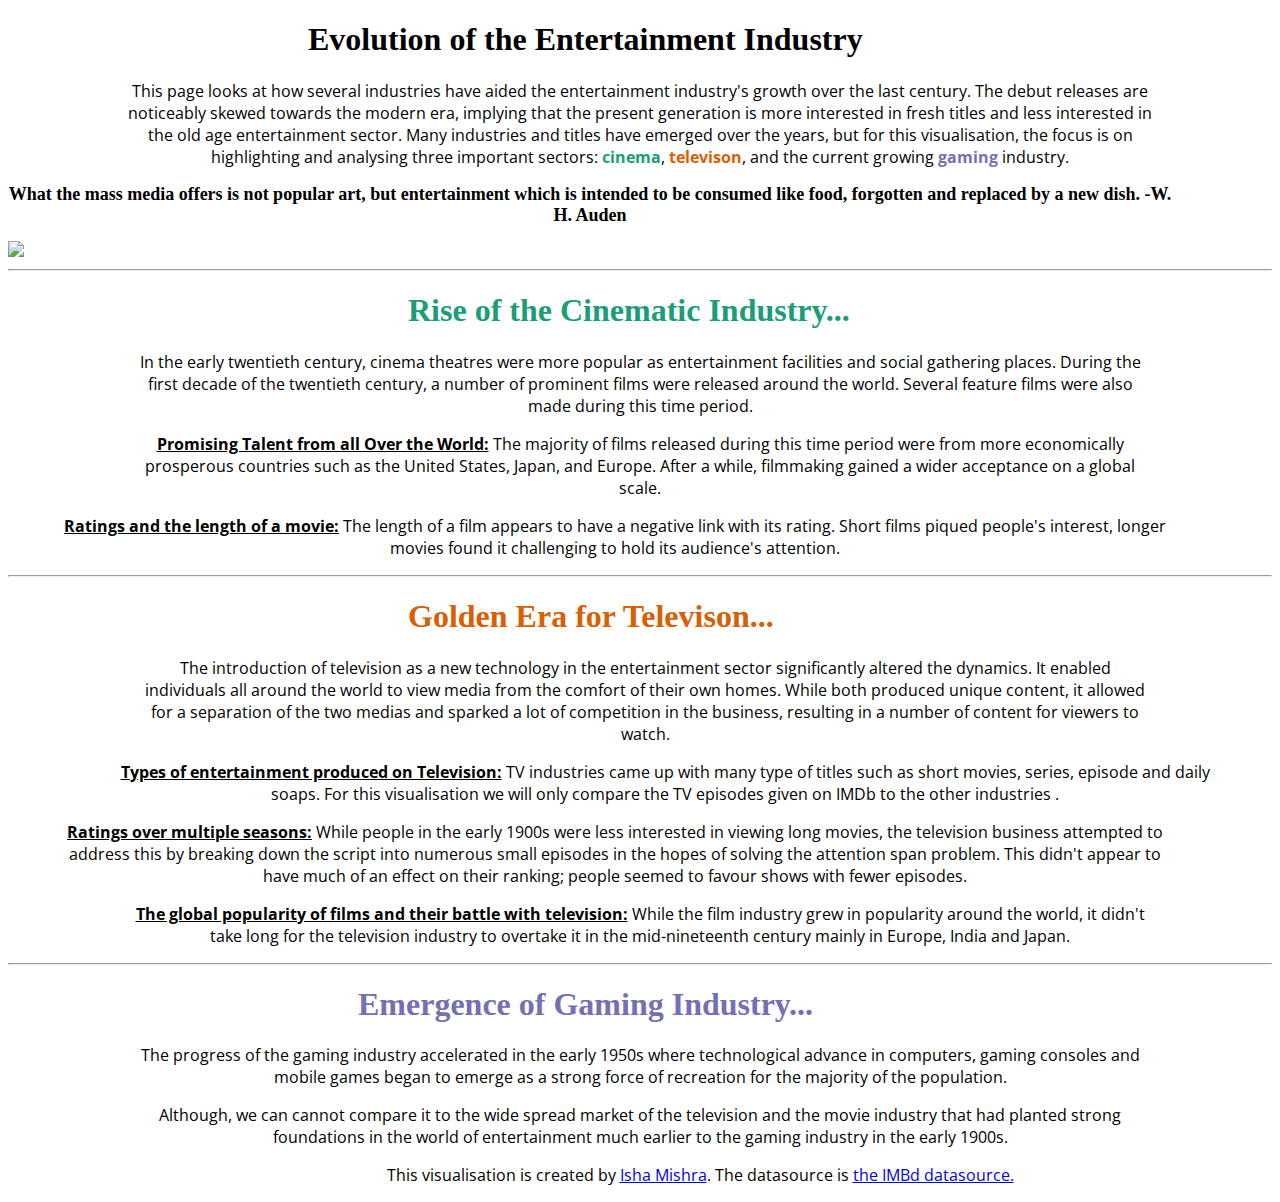
==== project_2/index.html @ 968bc0c5 "Add files via upload" ====
<!doctype html>
<html>
<head>
<title>Movies</title>
<meta name="description" content="Our first page">
<meta name="keywords" content="html tutorial template">
<link rel="stylesheet" href="https://fonts.googleapis.com/icon?family=Material+Icons">
<link rel="stylesheet" href="https://code.getmdl.io/1.3.0/material.indigo-pink.min.css">
<script defer src="https://code.getmdl.io/1.3.0/material.min.js"></script>


  <!-- Import styling font  -->
<link rel="preconnect" href="https://fonts.googleapis.com">
<link rel="preconnect" href="https://fonts.gstatic.com" crossorigin>
<link href="https://fonts.googleapis.com/css2?family=Open+Sans&display=swap" rel="stylesheet">

  <!-- Import Vega & Vega-Lite (does not have to be from CDN) -->
  <script src="https://cdn.jsdelivr.net/npm/vega@5"></script>
  <script src="https://cdn.jsdelivr.net/npm/vega-lite@5"></script>
  <script src="https://cdn.jsdelivr.net/npm/vega-embed@6"></script>
  <link rel="stylesheet" href="index.css">

</head>
<body>
  
    <!-- Always shows a header, even in smaller screens. -->
<div class="mdl-layout mdl-js-layout mdl-layout--fixed-header">
  
    <main class="mdl-layout__content">
      <div class="page-content">
        <!--Row 1-->
        <div class="mdl-grid">
          <h1 id="heading1" style="font-family: 'Times New Roman', Times, serif;"> Evolution of the Entertainment Industry  </h1> 
            <p style="text-align: center;padding-left: 120px; padding-right: 120px;">This page looks at how several industries have aided the entertainment industry's growth over the last century. The debut releases are noticeably skewed towards the modern era, implying that the present generation is more interested in fresh titles and less interested in the old age entertainment sector. Many industries and titles have emerged over the years, but for this visualisation, the focus is on highlighting and analysing three important sectors: <b><span style="color: #1b9e77;">cinema</span></b>, <b><span style="color: #d95f02;">televison</span></b>, and the current growing <b><span style="color: #7570b3;">gaming</span></b> industry.</p>
            
            <!--Row 1 : Col 1-->
                <div id="row1col1"  class="mdl-cell mdl-cell--7-col" >
                  <div id="vis1">
                  </div>
                </div>
                <div id="row1col2"  class="mdl-cell mdl-cell--5-col">
                  
                  <h2 style="font-size: large;font-family: 'Times New Roman', Times, serif;text-align:center ;"> What the mass media offers is not popular art, but entertainment which is intended to be consumed like food, forgotten and replaced by a new dish. <b>-W. H. Auden</b></h2>
                  <img src="https://raw.githubusercontent.com/isha018/3179-repository/main/project_2/wh_auden.jpeg"  style="width: 500px;">
                </div>
        </div>
        <hr>
        <!--Row 2-->
        <div class="mdl-grid">
          <h1 id="heading2" style="font-family: 'Times New Roman', Times, serif; color: #1b9e77;"> Rise of the Cinematic Industry... </h1>
          <p style="text-align: center;padding-left: 120px; padding-right: 120px;">In the early twentieth century, cinema theatres were more popular as entertainment facilities and social gathering places. During the first decade of the twentieth century, a number of prominent films were released around the world. Several feature films were also made during this time period.</p>
        </div>
          <!--Row 3 Graph : Movies during early years -->
        <div class="mdl-grid">
          <div class = "mdl-cell mdl-cell--12-col" >
          <div id = "vis2" style="  padding-left: 150px;">
          </div>
          </div>
        </div>
        <!--Content for the graph : Movies during early years-->
        <div class="mdl-grid">
          <p style="text-align: center;padding-left: 120px; padding-right: 120px;"> <u><b>Promising Talent from all Over the World:</b></u> The majority of films released during this time period were from more economically prosperous countries such as the United States, Japan, and Europe. After a while, filmmaking gained a wider acceptance on a global scale.</p>
        </div>

        <div class="mdl-grid">
          <div class = "mdl-cell mdl-cell--6-col" id = "vis3" style="padding-left: 125px;">
          </div>
          <div class = "mdl-cell mdl-cell--6-col" id = "vis4" style="padding-left: 75px;">
          </div>
        </div>

        <div class="mdl-grid">
          <div class = "mdl-cell mdl-cell--6-col">
            <p>
            </p>
          </div>
          <div class = "mdl-cell mdl-cell--6-col">
            <p style="text-align: center;padding-right: 100px;padding-left:50px ;">
              <u><b>Ratings and the length of a movie:</b></u> The length of a film appears to have a negative link with its rating. Short films piqued people's interest, longer movies found it challenging to hold its audience's attention.
            </p>
          </div>
        </div>

        <hr>


        <!---Content for the Television Industry -->

        <div class="mdl-grid">
          <h1 id="heading2" style="font-family: 'Times New Roman', Times, serif; color: #d95f02;"> Golden Era for Televison... </h1>
          <p style="text-align: center;padding-left: 130px; padding-right: 120px;">
            The introduction of television as a new technology in the entertainment sector significantly altered the dynamics. It enabled individuals all around the world to view media from the comfort of their own homes. While both produced unique content, it allowed for a separation of the two medias and sparked a lot of competition in the business, resulting in a number of content for viewers to watch.
          </p>
        </div>

        <div class="mdl-grid">
          <div class = "mdl-cell mdl-cell--6-col" id = "vis8" style="padding-left: 100px;">
          </div>
          <div class = "mdl-cell mdl-cell--6-col" id = "vis6" style="padding-left: 75px;">
          </div>
        </div>

        <div class="mdl-grid">
          <div class = "mdl-cell mdl-cell--6-col">
            <p style="text-align: center;padding-right: 50px;padding-left: 100px;">
              <b><u>Types of entertainment produced on Television:</u></b> TV industries came up with many type of titles such as short movies, series, episode and daily soaps. For this visualisation we will only compare the TV episodes given on IMDb to the other industries . 
            </p>
          </div>
          <div class = "mdl-cell mdl-cell--6-col">
            <p style="text-align: center;padding-right: 100px;padding-left:50px ;">
              <u><b>Ratings over multiple seasons:</b></u> While people in the early 1900s were less interested in viewing long movies, the television business attempted to address this by breaking down the script into numerous small episodes in the hopes of solving the attention span problem. This didn't appear to have much of an effect on their ranking; people seemed to favour shows with fewer episodes.
            </p>
          </div>
        </div>

        <div class="mdl-grid">
          <div class = "mdl-cell mdl-cell--12-col" >
          <div id = "vis5" style=" padding-left: 150px;">
          </div>
          </div>
        </div>

        <div class="mdl-grid">
          <p style="text-align: center;padding-left: 120px; padding-right: 120px;"><b><u>The global popularity of films and their battle with television:</u></b> While the film industry grew in popularity around the world, it didn't take long for the television industry to overtake it in the mid-nineteenth century mainly in Europe, India and Japan.</p>
        </div>
        <!-- for extra space on in the end-->
        <div class="mdl-grid">
        </div>
          
          
      
      <hr>

    <!--Row 4-->
    <div class="mdl-grid">
      <h1 id="heading4" style="font-family: 'Times New Roman', Times, serif; color: #7570b3;"> Emergence of Gaming Industry...</h1>
      <p style="text-align: center;  padding-left: 120px; padding-right: 120px;">
        The progress of the gaming industry accelerated in the early 1950s where technological advance in computers, gaming consoles and mobile games began to emerge as a strong force of recreation for the majority of the population.
      </p>
    </div>

    <div class="mdl-grid">
      <div class = "mdl-cell mdl-cell--12-col" >
      <div id = "vis7" style=" padding-left: 150px;">
      </div>
      </div>
    </div>
    
    <div class="mdl-grid">
      <p style="text-align: center; padding-left: 120px; padding-right: 120px;">Although, we can cannot compare it to the wide spread market of the television and the movie industry that had planted strong foundations in the world of entertainment much earlier to the gaming industry in the early 1900s.</p>
    </div>


    <!-- for extra space on in the end-->
    <div class="mdl-grid">
      
      
    </div>


    <div class="mdl-grid">      
      <p style="text-align: center;  padding-left: 120px;">
        This visualisation is created by <a href="https://github.com/isha018" target="_blank">Isha Mishra</a>. The datasource is <a href="https://datasets.imdbws.com/" target="_blank">the IMBd datasource</href>.  
      </p>
    </div>


      </div>
    </main>
  </div>

  <script type="text/javascript">
    var specVis1 = "https://raw.githubusercontent.com/isha018/3179-repository/main/project_2/areayr.vg.json";
    var specVis2 = "https://raw.githubusercontent.com/isha018/3179-repository/main/project_2/map.movies.vg.json";
    var specVis3 = "https://raw.githubusercontent.com/isha018/3179-repository/main/project_2/bar_chart.vg.json"; 
    var specVis4 = "https://raw.githubusercontent.com/isha018/3179-repository/main/project_2/dotplot.rating.dur.vg.json";
    var specVis5 = "https://raw.githubusercontent.com/isha018/3179-repository/main/project_2/map.movie.tv.vg.json";
    var specVis6 = "https://raw.githubusercontent.com/isha018/3179-repository/main/project_2/dotplot.rating.season.vg.json";
    var specVis7 = "https://raw.githubusercontent.com/isha018/3179-repository/main/project_2/map.gaming.vg.json";
    var specVis8 = "https://raw.githubusercontent.com/isha018/3179-repository/main/project_2/lineplot.vg.json";
        
  
    vegaEmbed('#vis1', specVis1, {"actions": false}).catch(console.error);
    vegaEmbed('#vis2', specVis2, {"actions": false}).catch(console.error);
    vegaEmbed('#vis3', specVis3, {"actions": false}).catch(console.error);    
    vegaEmbed('#vis4', specVis4, {"actions": false}).catch(console.error);
    vegaEmbed('#vis5', specVis5, {"actions": false}).catch(console.error);
    vegaEmbed('#vis6', specVis6, {"actions": false}).catch(console.error); 
    vegaEmbed('#vis7', specVis7, {"actions": false}).catch(console.error);
    vegaEmbed('#vis8', specVis8, {"actions": false}).catch(console.error);  
  </script>
</body>
</html>
---- project_2/index.css ----
#heading1 {
    padding-left: 300px;
}
#heading2 {
    padding-left: 400px;
}


#heading4 {
    padding-left: 350px;
}
#row1col1 {
    padding-left: 50px;
    padding-right: 0px;
    margin: 0px;
    align-items: center;
}
#row1col2 {
    padding-right: 100px;
    padding-left: 0px;
    margin: 0px;
    text-align: left;
}
p {
font-family: 'Open Sans', sans-serif;}
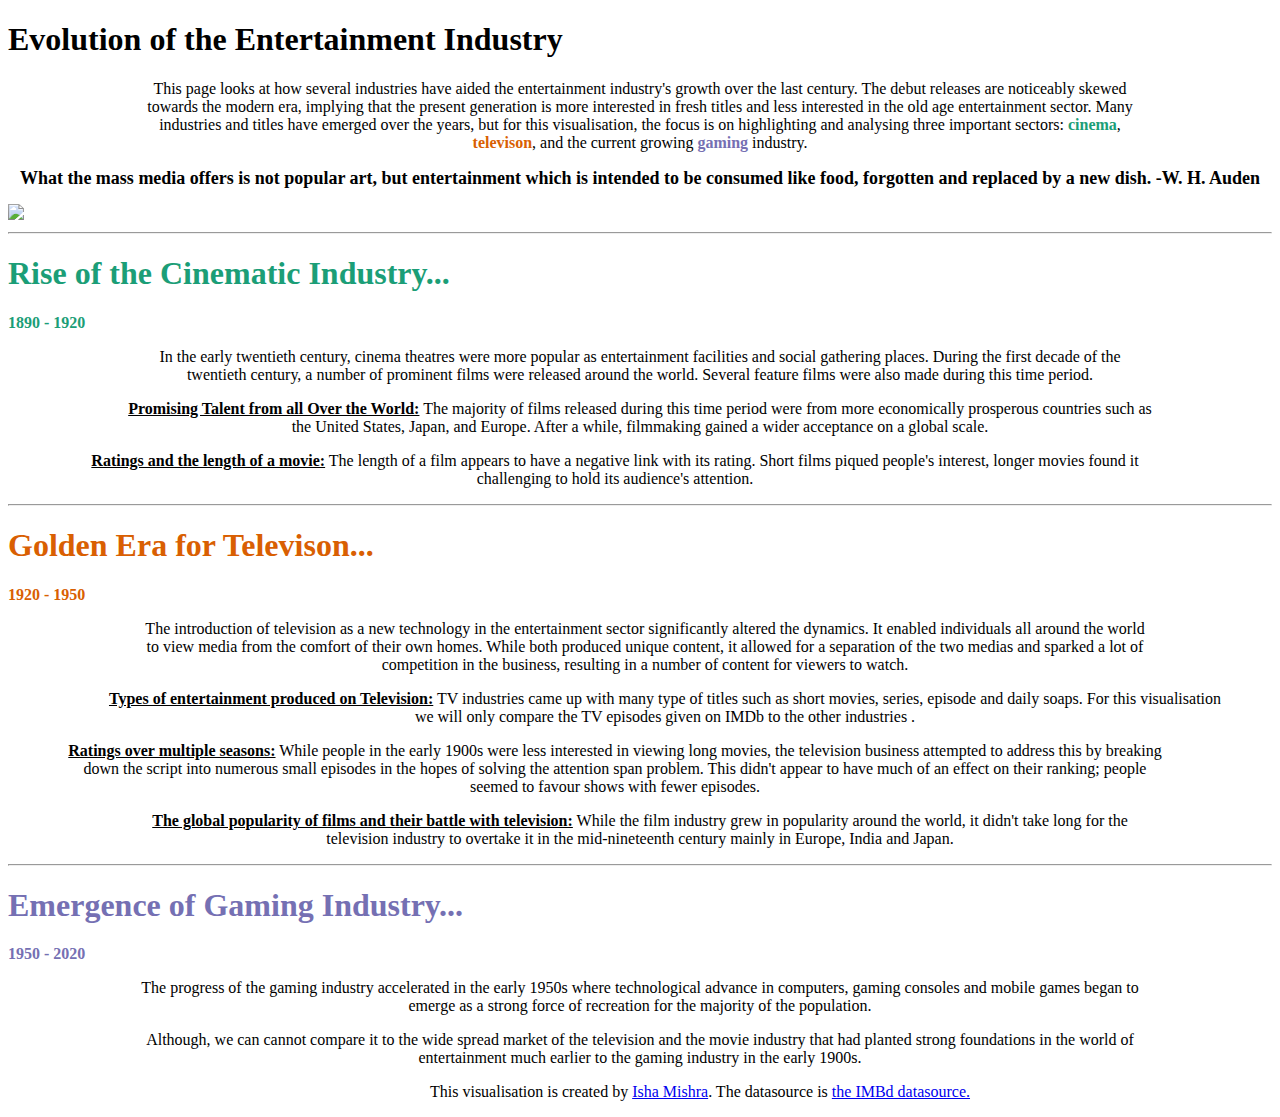
==== commit 5362def7: "Update index.html" ====
--- a/project_2/index.html
+++ b/project_2/index.html
@@ -18,7 +18,7 @@
   <script src="https://cdn.jsdelivr.net/npm/vega@5"></script>
   <script src="https://cdn.jsdelivr.net/npm/vega-lite@5"></script>
   <script src="https://cdn.jsdelivr.net/npm/vega-embed@6"></script>
-  <link rel="stylesheet" href="index.css">
+  <link rel="stylesheet" href="https://raw.githubusercontent.com/isha018/3179-repository/main/project_2/index.css">
 
 </head>
 <body>
@@ -47,7 +47,9 @@
         <hr>
         <!--Row 2-->
         <div class="mdl-grid">
-          <h1 id="heading2" style="font-family: 'Times New Roman', Times, serif; color: #1b9e77;"> Rise of the Cinematic Industry... </h1>
+          <h1 id="heading2" style="font-family: 'Times New Roman', Times, serif; color: #1b9e77;"> Rise of the Cinematic Industry...</h1>
+          
+          <p style="color: #1b9e77;"><strong>1890 - 1920</strong></p>
           <p style="text-align: center;padding-left: 120px; padding-right: 120px;">In the early twentieth century, cinema theatres were more popular as entertainment facilities and social gathering places. During the first decade of the twentieth century, a number of prominent films were released around the world. Several feature films were also made during this time period.</p>
         </div>
           <!--Row 3 Graph : Movies during early years -->
@@ -88,6 +90,7 @@
 
         <div class="mdl-grid">
           <h1 id="heading2" style="font-family: 'Times New Roman', Times, serif; color: #d95f02;"> Golden Era for Televison... </h1>
+          <p style="color: #d95f02;"><strong>1920 - 1950</strong></p>
           <p style="text-align: center;padding-left: 130px; padding-right: 120px;">
             The introduction of television as a new technology in the entertainment sector significantly altered the dynamics. It enabled individuals all around the world to view media from the comfort of their own homes. While both produced unique content, it allowed for a separation of the two medias and sparked a lot of competition in the business, resulting in a number of content for viewers to watch.
           </p>
@@ -134,6 +137,7 @@
     <!--Row 4-->
     <div class="mdl-grid">
       <h1 id="heading4" style="font-family: 'Times New Roman', Times, serif; color: #7570b3;"> Emergence of Gaming Industry...</h1>
+      <p style="color: #7570b3;"><strong>1950 - 2020</strong></p>
       <p style="text-align: center;  padding-left: 120px; padding-right: 120px;">
         The progress of the gaming industry accelerated in the early 1950s where technological advance in computers, gaming consoles and mobile games began to emerge as a strong force of recreation for the majority of the population.
       </p>
@@ -190,4 +194,4 @@
     vegaEmbed('#vis8', specVis8, {"actions": false}).catch(console.error);  
   </script>
 </body>
-</html>+</html>
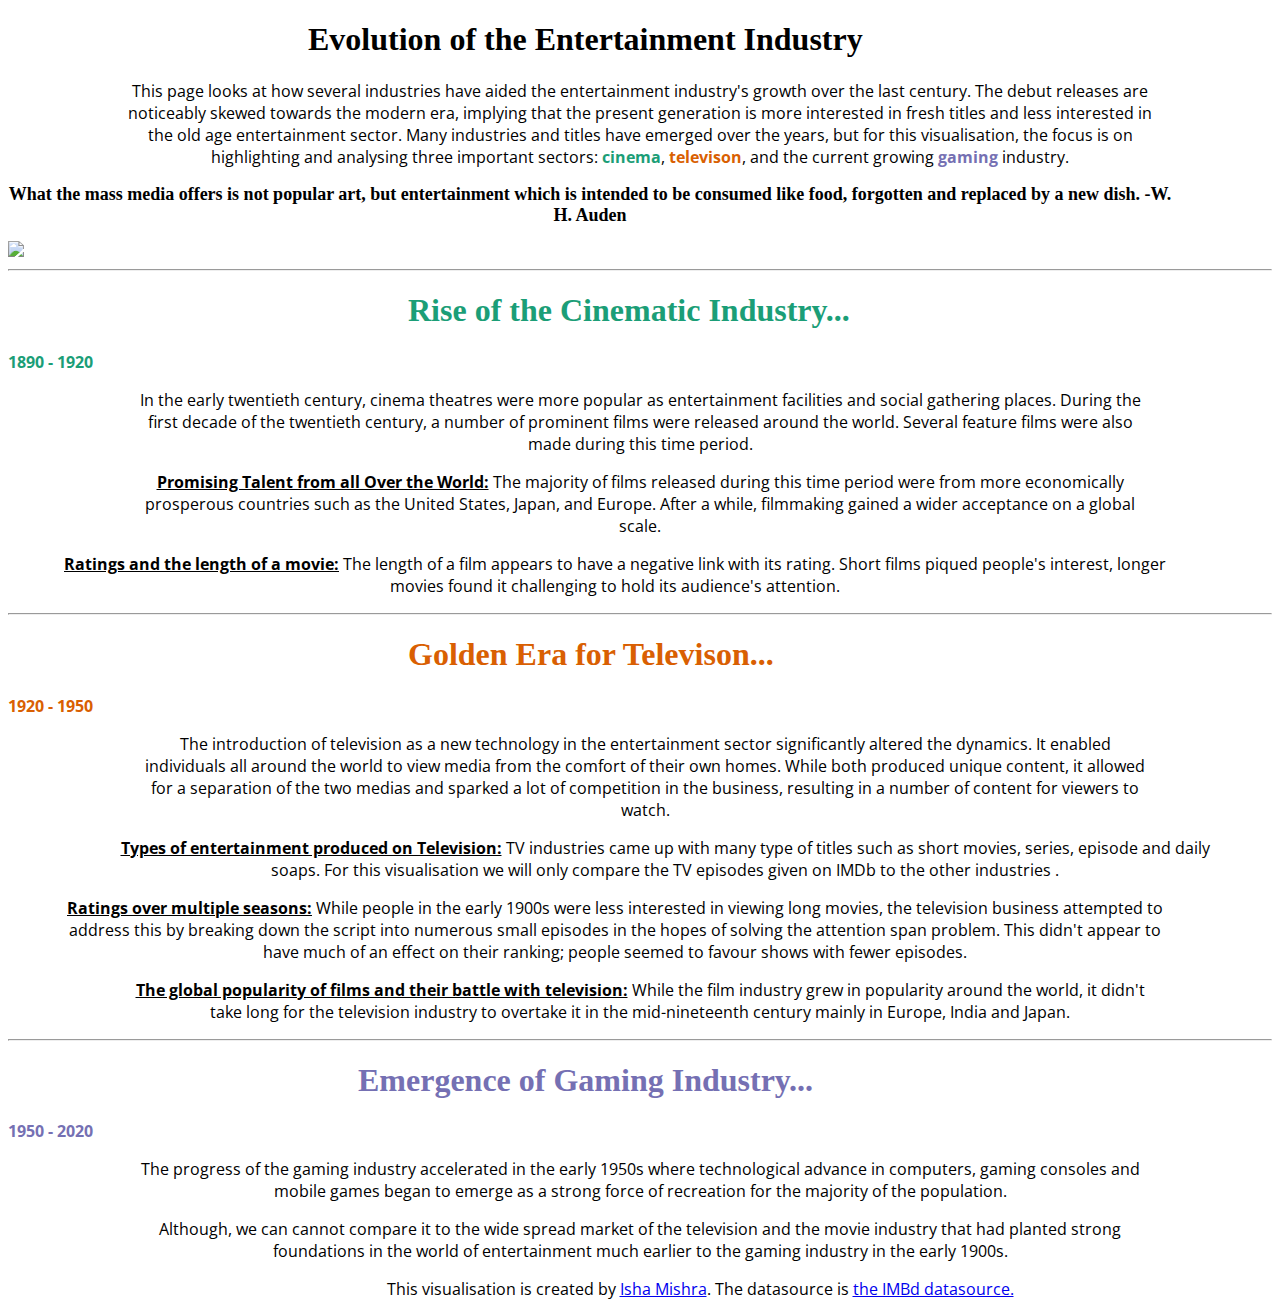
==== commit e60d4501: "Update index.html" ====
--- a/project_2/index.html
+++ b/project_2/index.html
@@ -18,7 +18,7 @@
   <script src="https://cdn.jsdelivr.net/npm/vega@5"></script>
   <script src="https://cdn.jsdelivr.net/npm/vega-lite@5"></script>
   <script src="https://cdn.jsdelivr.net/npm/vega-embed@6"></script>
-  <link rel="stylesheet" href="https://raw.githubusercontent.com/isha018/3179-repository/main/project_2/index.css">
+  <link rel="stylesheet" href="index.css">
 
 </head>
 <body>
--- a/project_2/index.css
+++ b/project_2/index.css
@@ -0,0 +1,25 @@
+#heading1 {
+    padding-left: 300px;
+}
+#heading2 {
+    padding-left: 400px;
+}
+
+
+#heading4 {
+    padding-left: 350px;
+}
+#row1col1 {
+    padding-left: 50px;
+    padding-right: 0px;
+    margin: 0px;
+    align-items: center;
+}
+#row1col2 {
+    padding-right: 100px;
+    padding-left: 0px;
+    margin: 0px;
+    text-align: left;
+}
+p {
+font-family: 'Open Sans', sans-serif;}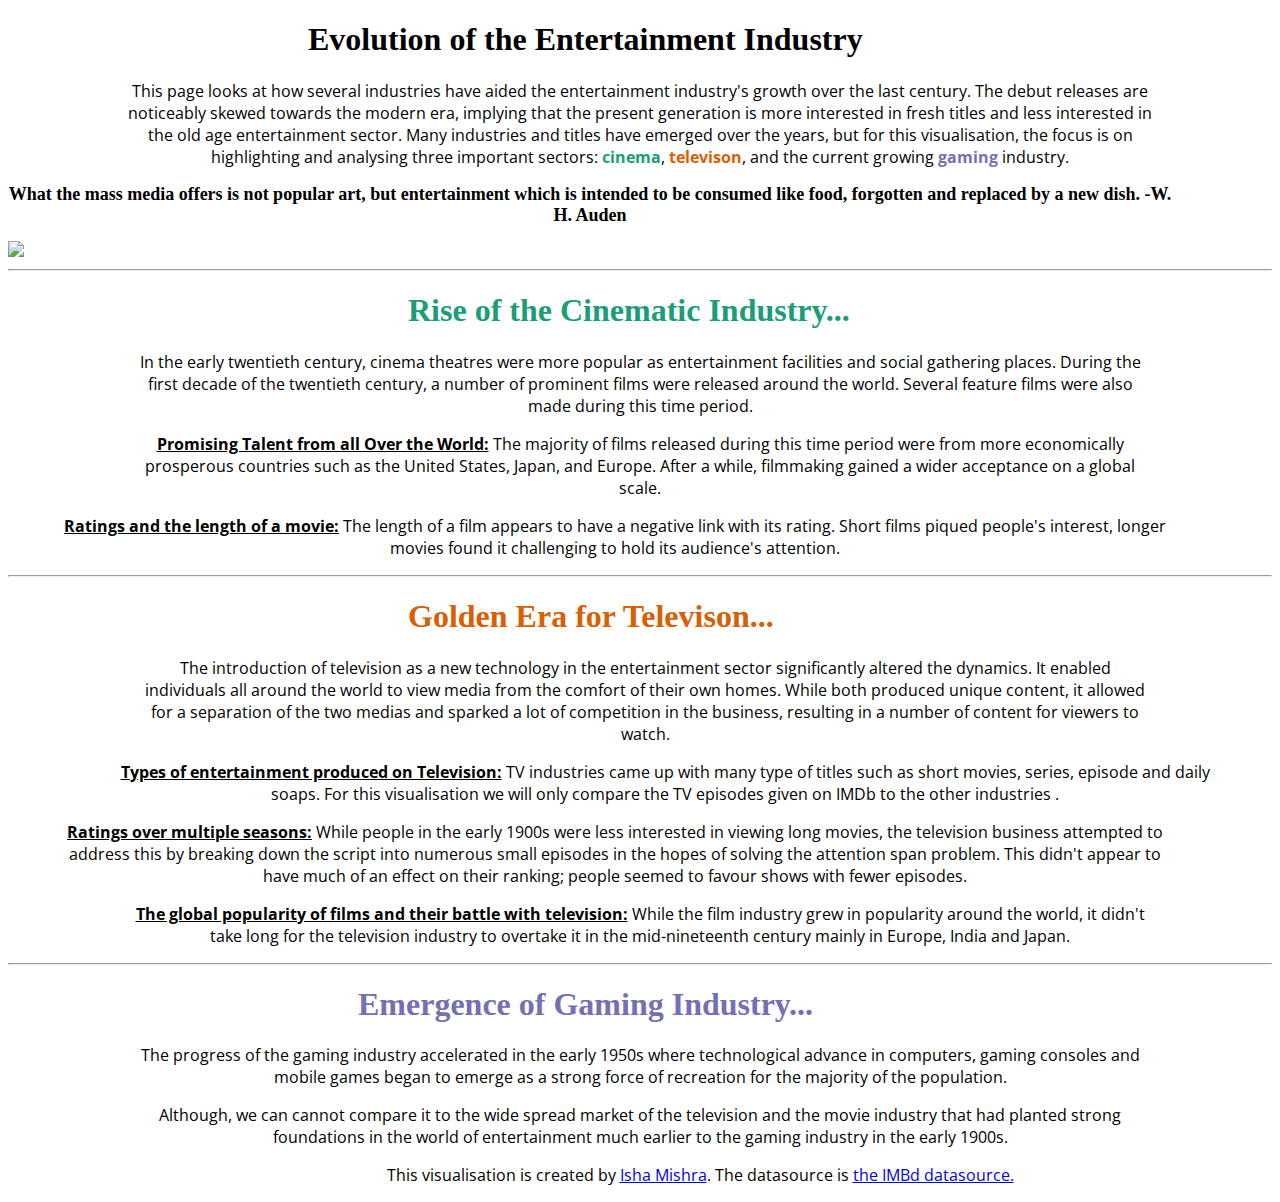
==== commit 36724ad9: "Update index.html" ====
--- a/project_2/index.html
+++ b/project_2/index.html
@@ -1,7 +1,7 @@
 <!doctype html>
 <html>
 <head>
-<title>Movies</title>
+<title>Evolution in Entertainment</title>
 <meta name="description" content="Our first page">
 <meta name="keywords" content="html tutorial template">
 <link rel="stylesheet" href="https://fonts.googleapis.com/icon?family=Material+Icons">
@@ -49,7 +49,7 @@
         <div class="mdl-grid">
           <h1 id="heading2" style="font-family: 'Times New Roman', Times, serif; color: #1b9e77;"> Rise of the Cinematic Industry...</h1>
           
-          <p style="color: #1b9e77;"><strong>1890 - 1920</strong></p>
+          
           <p style="text-align: center;padding-left: 120px; padding-right: 120px;">In the early twentieth century, cinema theatres were more popular as entertainment facilities and social gathering places. During the first decade of the twentieth century, a number of prominent films were released around the world. Several feature films were also made during this time period.</p>
         </div>
           <!--Row 3 Graph : Movies during early years -->
@@ -90,7 +90,7 @@
 
         <div class="mdl-grid">
           <h1 id="heading2" style="font-family: 'Times New Roman', Times, serif; color: #d95f02;"> Golden Era for Televison... </h1>
-          <p style="color: #d95f02;"><strong>1920 - 1950</strong></p>
+         
           <p style="text-align: center;padding-left: 130px; padding-right: 120px;">
             The introduction of television as a new technology in the entertainment sector significantly altered the dynamics. It enabled individuals all around the world to view media from the comfort of their own homes. While both produced unique content, it allowed for a separation of the two medias and sparked a lot of competition in the business, resulting in a number of content for viewers to watch.
           </p>
@@ -137,7 +137,7 @@
     <!--Row 4-->
     <div class="mdl-grid">
       <h1 id="heading4" style="font-family: 'Times New Roman', Times, serif; color: #7570b3;"> Emergence of Gaming Industry...</h1>
-      <p style="color: #7570b3;"><strong>1950 - 2020</strong></p>
+     
       <p style="text-align: center;  padding-left: 120px; padding-right: 120px;">
         The progress of the gaming industry accelerated in the early 1950s where technological advance in computers, gaming consoles and mobile games began to emerge as a strong force of recreation for the majority of the population.
       </p>
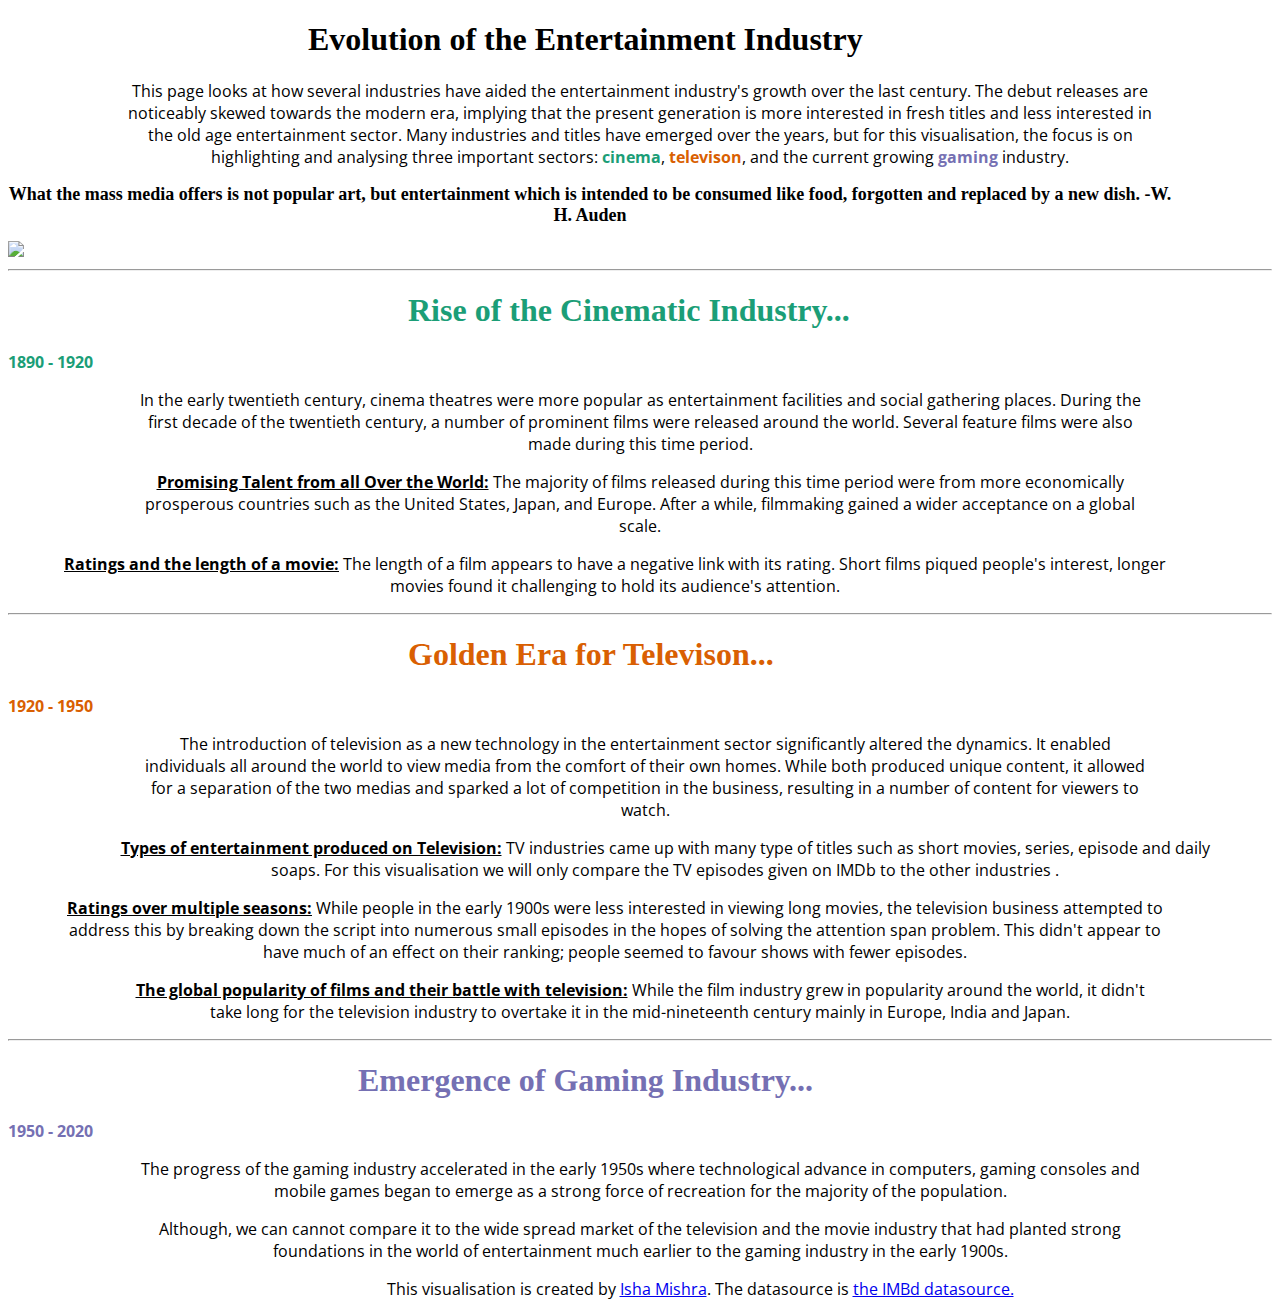
==== commit c60e06b2: "Update index.html" ====
--- a/project_2/index.html
+++ b/project_2/index.html
@@ -1,7 +1,7 @@
 <!doctype html>
 <html>
 <head>
-<title>Evolution in Entertainment</title>
+<title>Movies</title>
 <meta name="description" content="Our first page">
 <meta name="keywords" content="html tutorial template">
 <link rel="stylesheet" href="https://fonts.googleapis.com/icon?family=Material+Icons">
@@ -49,7 +49,7 @@
         <div class="mdl-grid">
           <h1 id="heading2" style="font-family: 'Times New Roman', Times, serif; color: #1b9e77;"> Rise of the Cinematic Industry...</h1>
           
-          
+          <p style="color: #1b9e77;"><strong>1890 - 1920</strong></p>
           <p style="text-align: center;padding-left: 120px; padding-right: 120px;">In the early twentieth century, cinema theatres were more popular as entertainment facilities and social gathering places. During the first decade of the twentieth century, a number of prominent films were released around the world. Several feature films were also made during this time period.</p>
         </div>
           <!--Row 3 Graph : Movies during early years -->
@@ -90,7 +90,7 @@
 
         <div class="mdl-grid">
           <h1 id="heading2" style="font-family: 'Times New Roman', Times, serif; color: #d95f02;"> Golden Era for Televison... </h1>
-         
+          <p style="color: #d95f02;"><strong>1920 - 1950</strong></p>
           <p style="text-align: center;padding-left: 130px; padding-right: 120px;">
             The introduction of television as a new technology in the entertainment sector significantly altered the dynamics. It enabled individuals all around the world to view media from the comfort of their own homes. While both produced unique content, it allowed for a separation of the two medias and sparked a lot of competition in the business, resulting in a number of content for viewers to watch.
           </p>
@@ -137,7 +137,7 @@
     <!--Row 4-->
     <div class="mdl-grid">
       <h1 id="heading4" style="font-family: 'Times New Roman', Times, serif; color: #7570b3;"> Emergence of Gaming Industry...</h1>
-     
+      <p style="color: #7570b3;"><strong>1950 - 2020</strong></p>
       <p style="text-align: center;  padding-left: 120px; padding-right: 120px;">
         The progress of the gaming industry accelerated in the early 1950s where technological advance in computers, gaming consoles and mobile games began to emerge as a strong force of recreation for the majority of the population.
       </p>
